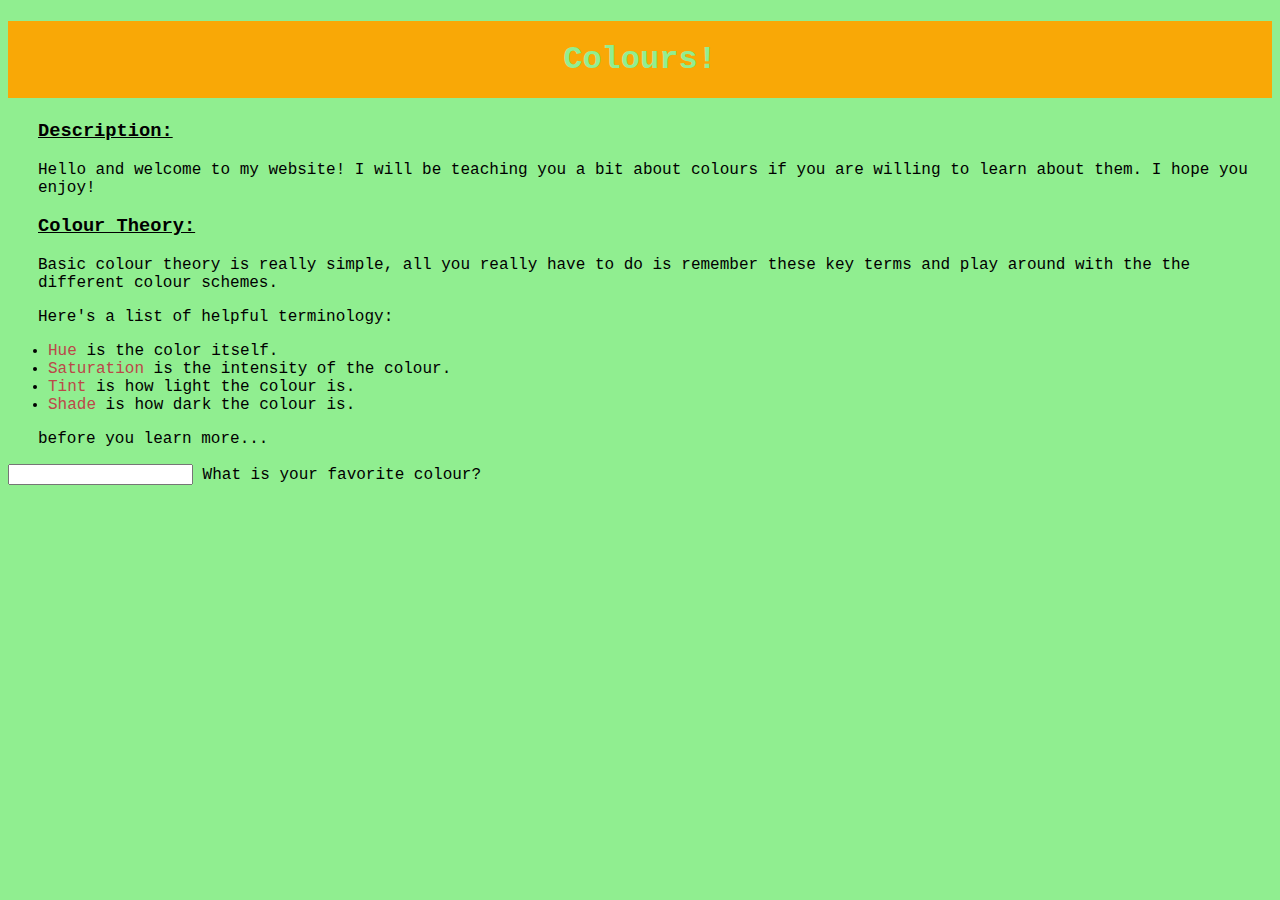
==== index.html @ 8750b91c "added margins" ====
<!DOCTYPE html>
<!-- Assign-01-HTML-CSS-JS -->
<html lang="en-ca">
  <head>
    <meta charset="utf-8">
    <meta name="description" content="My First Major Assignment Webpage">
    <meta name="keywords" content="immaculata, ics2o">
    <meta name="author" content="Ioana Marinescu">
    <meta name="viewport" content="width=device-width, initial-scale=1.0">
    <title>Colours!</title>
    <link rel="stylesheet" href="./CSS/style.css">

    <!-- Favicons -->
    <link rel="apple-touch-icon" sizes="180x180" href="./fav_index/apple-touch-icon.png">
    <link rel="icon" type="image/png" sizes="32x32" href="./fav_index/favicon-32x32.png">
    <link rel="icon" type="image/png" sizes="16x16" href="./fav_index/favicon-16x16.png">
    <link rel="manifest" href="./fav_index/site.webmanifest">

    <!-- Google's MDL -->
    <link rel="stylesheet" href="https://fonts.googleapis.com/icon?family=Material+Icons">
    <link rel="stylesheet" href="https://code.getmdl.io/1.3.0/material.blue-lime.min.css" />

    <!-- Google's MDL -->
    <script defer src="https://code.getmdl.io/1.3.0/material.min.js"></script>
  </head>
  
  <body>
    <!-- Displayed Title-->
    <center><h1>Colours!</h1></center>
    <h3>Description:</h3>

    <!-- Information on Subject-->
    <p>
      Hello and welcome to my website! I will be teaching you a bit about colours if you are willing to learn about them. I hope you enjoy!
      
    <h3> Colour Theory:</h3>
    <p>Basic colour theory is really simple, all you really have to do is remember these key terms and play around with the the different colour schemes.</p>
    <p>Here's a list of helpful terminology:</p>

    <!-- list -->
    <ul>
      <li><span class="special-word">Hue</span> is the color itself.</li>
      <li><span class="special-word">Saturation</span> is the intensity of the colour.</li>
      <li><span class="special-word">Tint</span> is how light the colour is.</li>
      <li><span class="special-word">Shade</span> is how dark the colour is.</li>
    </ul>

    <!-- Textfield with Floating Label -->
    <p>before you learn more...</p>
    <form action="#">
      <div class="mdl-textfield mdl-js-textfield mdl-textfield--floating-label">
        <input class="mdl-textfield__input" type="text" id="sample3">
        <label class="mdl-textfield__label" for="sample3">What is your favorite colour?</label>
      </div>
    </form>

  </body>
</html>
---- CSS/style.css ----
body{
  background-color: LightGreen;
  font-family: 'Courier New', monospace;
}

h1{
  background-color: hsl(40, 95%, 50%);
  color: hsl(120, 73%, 75%);
  padding: 20px;
}

h3{
  text-decoration: underline;
  margin-left: 30px;
}

p{
  margin-left: 30px;
}

.special-word{ 
  color: rgb(188, 71, 73); 
}
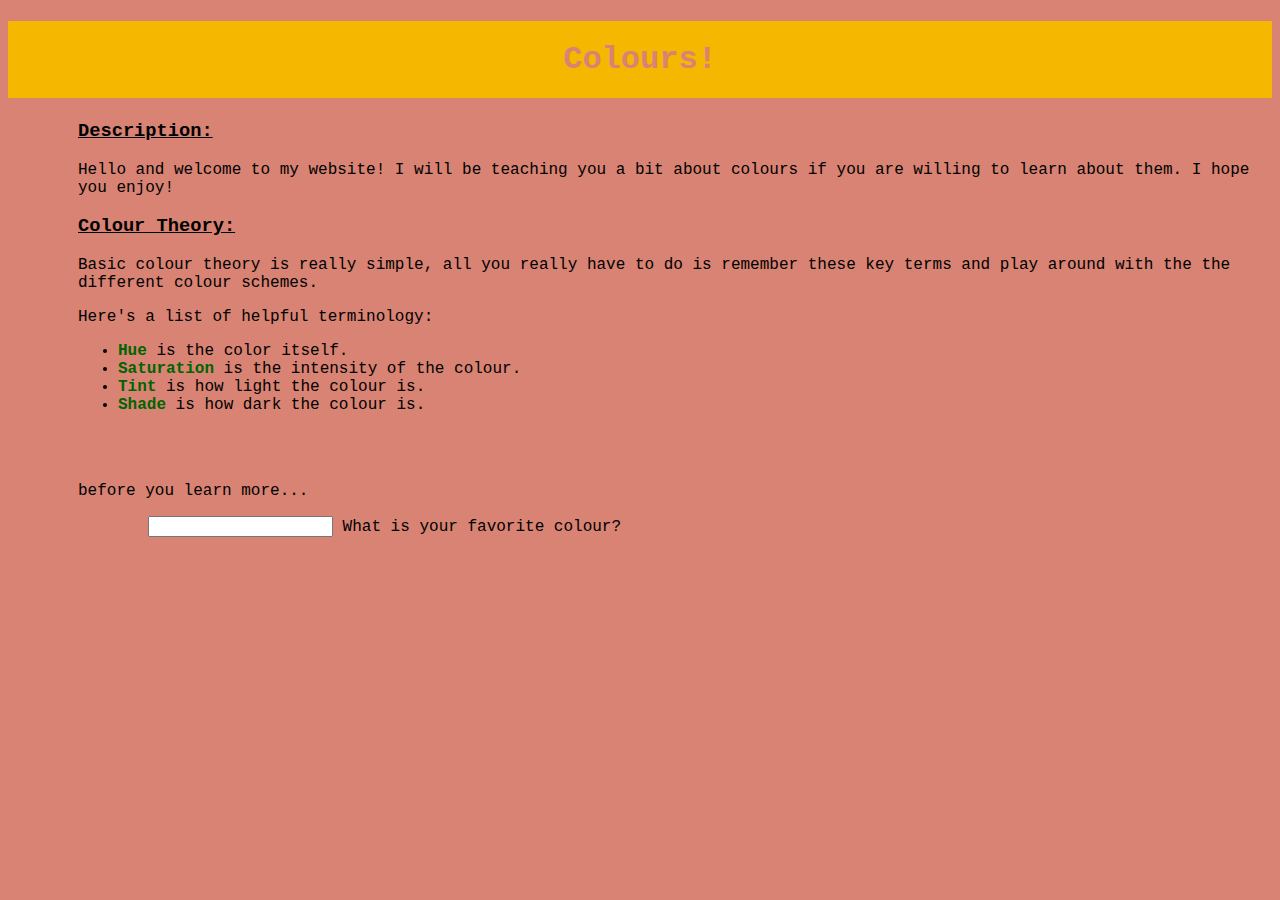
==== commit d2f12805: "colors" ====
--- a/index.html
+++ b/index.html
@@ -27,32 +27,39 @@
   <body>
     <!-- Displayed Title-->
     <center><h1>Colours!</h1></center>
-    <h3>Description:</h3>
 
-    <!-- Information on Subject-->
-    <p>
-      Hello and welcome to my website! I will be teaching you a bit about colours if you are willing to learn about them. I hope you enjoy!
+    <div>
+      <h3>Description:</h3>
       
-    <h3> Colour Theory:</h3>
-    <p>Basic colour theory is really simple, all you really have to do is remember these key terms and play around with the the different colour schemes.</p>
-    <p>Here's a list of helpful terminology:</p>
+      <!-- Information on Subject-->
+      <p>
+        Hello and welcome to my website! I will be teaching you a bit about colours if you are willing to learn about them. I hope you enjoy!
+        
+      <h3> Colour Theory:</h3>
+      <p>Basic colour theory is really simple, all you really have to do is remember these key terms and play around with the the different colour schemes.</p>
+      <p>Here's a list of helpful terminology:</p>
+  
+      <!-- list -->
+      <ul>
+        <li><span class="special-word">Hue</span> is the color itself.</li>
+        <li><span class="special-word">Saturation</span> is the intensity of the colour.</li>
+        <li><span class="special-word">Tint</span> is how light the colour is.</li>
+        <li><span class="special-word">Shade</span> is how dark the colour is.</li>
+      </ul>
+      <br></br>
+  
+      <!-- Textfield with Floating Label -->
+      <p>before you learn more...</p>
+      <form action="#">
+        <div class="mdl-textfield mdl-js-textfield mdl-textfield--floating-label">
+          <input class="mdl-textfield__input" type="text" id="sample3">
+          <label class="mdl-textfield__label" for="sample3">What is your favorite colour?</label>
+          <br></br>
 
-    <!-- list -->
-    <ul>
-      <li><span class="special-word">Hue</span> is the color itself.</li>
-      <li><span class="special-word">Saturation</span> is the intensity of the colour.</li>
-      <li><span class="special-word">Tint</span> is how light the colour is.</li>
-      <li><span class="special-word">Shade</span> is how dark the colour is.</li>
-    </ul>
-
-    <!-- Textfield with Floating Label -->
-    <p>before you learn more...</p>
-    <form action="#">
-      <div class="mdl-textfield mdl-js-textfield mdl-textfield--floating-label">
-        <input class="mdl-textfield__input" type="text" id="sample3">
-        <label class="mdl-textfield__label" for="sample3">What is your favorite colour?</label>
-      </div>
-    </form>
-
+          
+          
+        </div>
+      </form>
+    </div>
   </body>
 </html>--- a/CSS/style.css
+++ b/CSS/style.css
@@ -1,23 +1,25 @@
 body{
-  background-color: LightGreen;
+  background-color: #d88373;
   font-family: 'Courier New', monospace;
 }
 
+/* Note to self: https://coolors.co/023020-8fbc8f-f5b700 - color pal */
+
 h1{
-  background-color: hsl(40, 95%, 50%);
-  color: hsl(120, 73%, 75%);
+  background-color: rgb(245, 183, 0);
+  color: #d88373;
   padding: 20px;
 }
 
 h3{
   text-decoration: underline;
-  margin-left: 30px;
 }
 
-p{
-  margin-left: 30px;
+div{
+  margin-left: 70px;
 }
 
 .special-word{ 
-  color: rgb(188, 71, 73); 
+  color: darkgreen;
+  font-weight: bold;
 } 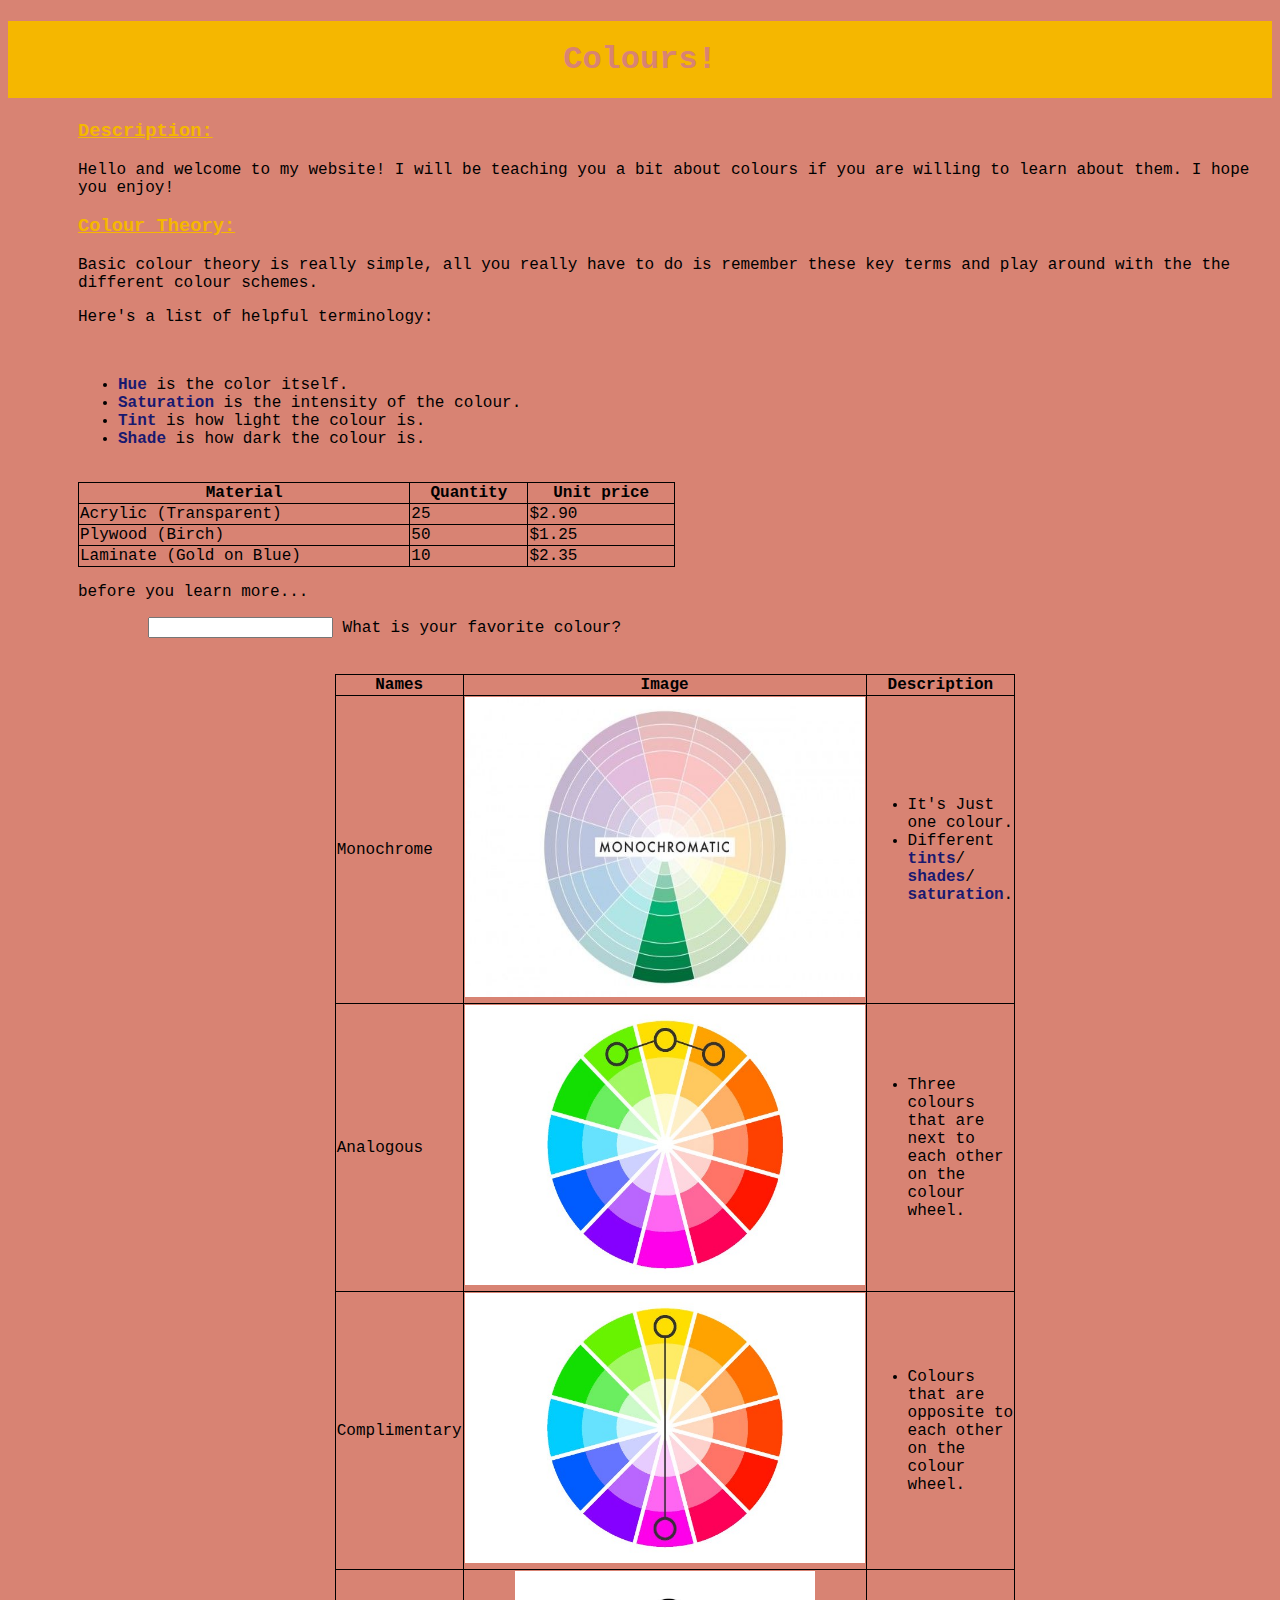
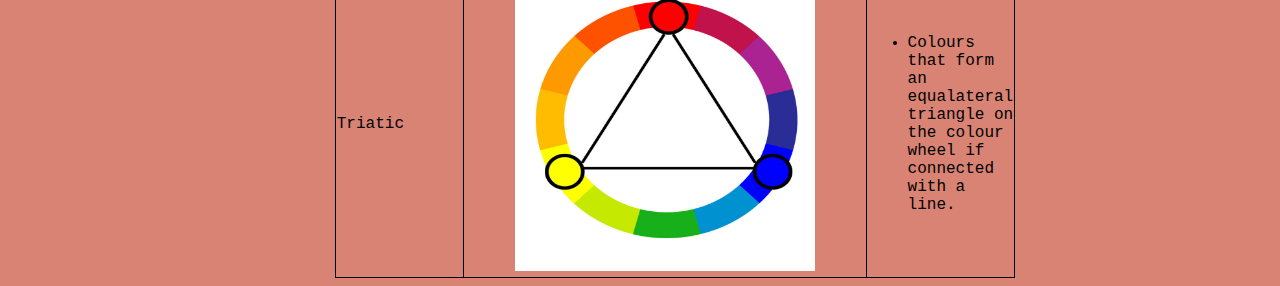
==== commit 85788ded: "added way to much to type but i basically made most of my" ====
--- a/index.html
+++ b/index.html
@@ -1,4 +1,5 @@
 <!DOCTYPE html>
+
 <!-- Assign-01-HTML-CSS-JS -->
 <html lang="en-ca">
   <head>
@@ -25,6 +26,7 @@
   </head>
   
   <body>
+    
     <!-- Displayed Title-->
     <center><h1>Colours!</h1></center>
 
@@ -39,27 +41,111 @@
       <p>Basic colour theory is really simple, all you really have to do is remember these key terms and play around with the the different colour schemes.</p>
       <p>Here's a list of helpful terminology:</p>
   
-      <!-- list -->
-      <ul>
-        <li><span class="special-word">Hue</span> is the color itself.</li>
-        <li><span class="special-word">Saturation</span> is the intensity of the colour.</li>
-        <li><span class="special-word">Tint</span> is how light the colour is.</li>
-        <li><span class="special-word">Shade</span> is how dark the colour is.</li>
-      </ul>
-      <br></br>
-  
+      <!--  terminology list -->
+      <br>
+        <ul>
+          <li><span class="special-word">Hue</span> is the color itself.</li>
+          <li><span class="special-word">Saturation</span> is the intensity of the colour.</li>
+          <li><span class="special-word">Tint</span> is how light the colour is.</li>
+          <li><span class="special-word">Shade</span> is how dark the colour is.</li>
+        </ul>
+      </br>
+
+      <!-- Checklist from MDL -->
+      <table class="mdl-data-table mdl-js-data-table mdl-data-table--selectable mdl-shadow--2dp">
+        <thead>
+          <tr>
+            <th class="mdl-data-table__cell--non-numeric">Material</th>
+            <th>Quantity</th>
+            <th>Unit price</th>
+          </tr>
+        </thead>
+        <tbody>
+          <tr>
+            <td class="mdl-data-table__cell--non-numeric">Acrylic (Transparent)</td>
+            <td>25</td>
+            <td>$2.90</td>
+          </tr>
+          <tr>
+            <td class="mdl-data-table__cell--non-numeric">Plywood (Birch)</td>
+            <td>50</td>
+            <td>$1.25</td>
+          </tr>
+          <tr>
+            <td class="mdl-data-table__cell--non-numeric">Laminate (Gold on Blue)</td>
+            <td>10</td>
+            <td>$2.35</td>
+          </tr>
+        </tbody>
+      </table>
+      
       <!-- Textfield with Floating Label -->
       <p>before you learn more...</p>
       <form action="#">
         <div class="mdl-textfield mdl-js-textfield mdl-textfield--floating-label">
           <input class="mdl-textfield__input" type="text" id="sample3">
           <label class="mdl-textfield__label" for="sample3">What is your favorite colour?</label>
-          <br></br>
-
-          
-          
         </div>
       </form>
+      <br></br>
+
+      <!-- table -->
+      <center>
+        <table>
+          <!-- row 1 -->
+          <tr>
+            <th>Names</th>
+            <th>Image</th>
+            <th>Description</th>
+          </tr>
+  
+          <!-- row 2 -->
+          <tr>
+            <td>Monochrome</td>
+            <td><center><img src="./images/mono.jpg" alt="monochrome image" width="400px" height="300px"></center></td>
+            <td>
+              <ul>
+                <li>It's Just one colour.</li>
+                <li>Different <span class="special-word"> tints</span>/<span class="special-word"> shades</span>/<span class="special-word"> saturation</span>.</li>
+              </ul>
+            </td>
+          </tr>
+  
+          <!-- row 3 -->
+          <tr>
+            <td>Analogous</td>
+            <td><center><img src="./images/Analogous.jpeg" alt="analogous image" width="400px" height="280px"></center></td>
+            <td>
+              <ul>
+                <li>Three colours that are next to each other on the colour wheel.</li>
+              </ul>
+            </td>
+          </tr>
+  
+          <!-- row 4 -->
+          <tr>
+            <td>Complimentary</td>
+            <td><center><img src="./images/complimentary.jpeg" alt="complmentary image" width="400px" height="270px"></center></td>
+            <td>
+              <ul>
+                <li>Colours that are opposite to each other on the colour wheel.</li>
+              </ul>
+            </td>
+          </tr>
+  
+          <!-- row 5 -->
+          <tr>
+            <td>Triatic</td>
+            <td><center><img src="./images/triatic.jpg" alt="triatic image" width="300px" height="300px"></center></td>
+            <td>
+              <ul>
+                <li>Colours that form an equalateral triangle on the colour wheel if connected with a line.                  </li>
+              </ul>
+            </td>
+          </tr>
+        </table>
+      </center>
+      
     </div>
   </body>
 </html>--- a/CSS/style.css
+++ b/CSS/style.css
@@ -5,21 +5,36 @@
 
 /* Note to self: https://coolors.co/023020-8fbc8f-f5b700 - color pal */
 
+/* stylization of header 1 */
 h1{
   background-color: rgb(245, 183, 0);
   color: #d88373;
   padding: 20px;
 }
 
+/* stylization of header 3 */
 h3{
   text-decoration: underline;
+  color: rgb(245, 183, 0);
 }
 
+/* making a margin */
 div{
   margin-left: 70px;
 }
 
+/* to colour certain parts of text */
 .special-word{ 
-  color: darkgreen;
+  color: midnightblue;
   font-weight: bold;
-} +} 
+
+/* Table boarders and size */
+td, th {
+  border: 1px solid black;
+}
+table {
+  border-collapse: collapse;
+  width: 50%;
+  border: 1px solid black;
+}
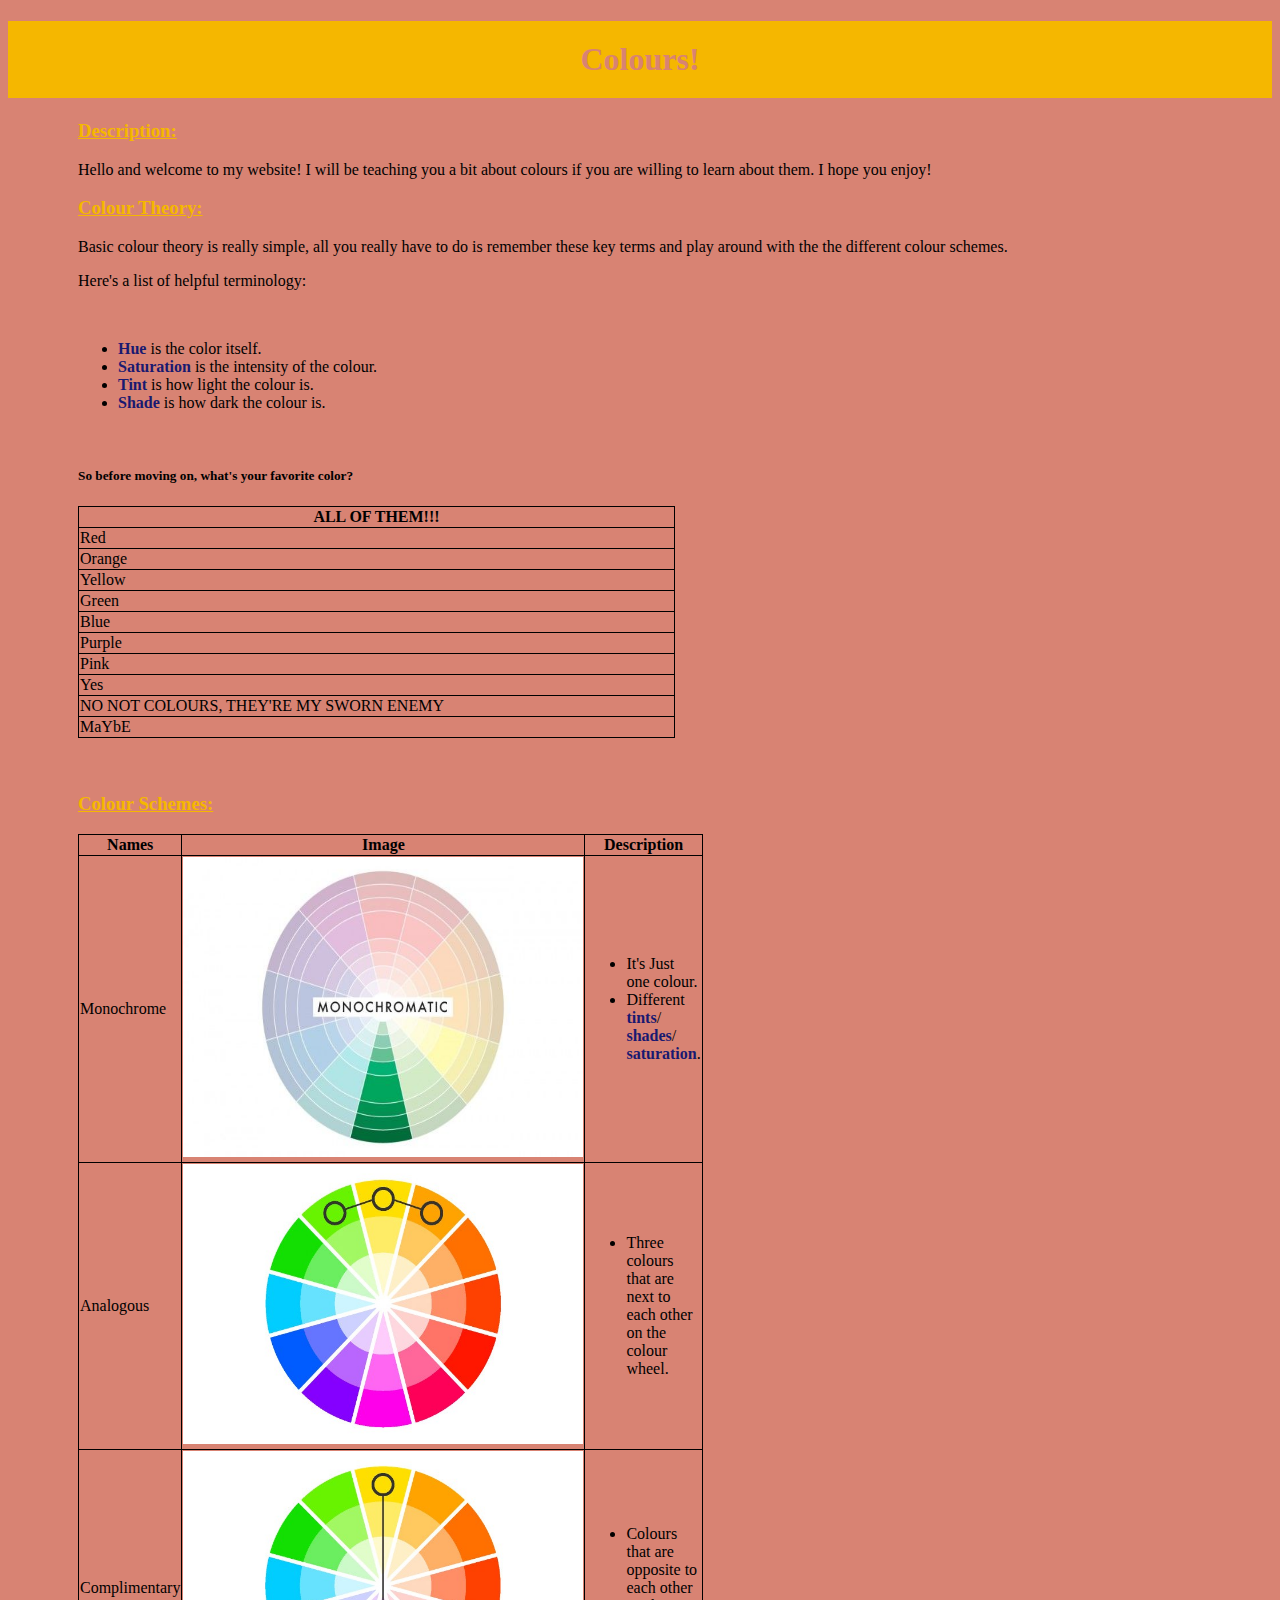
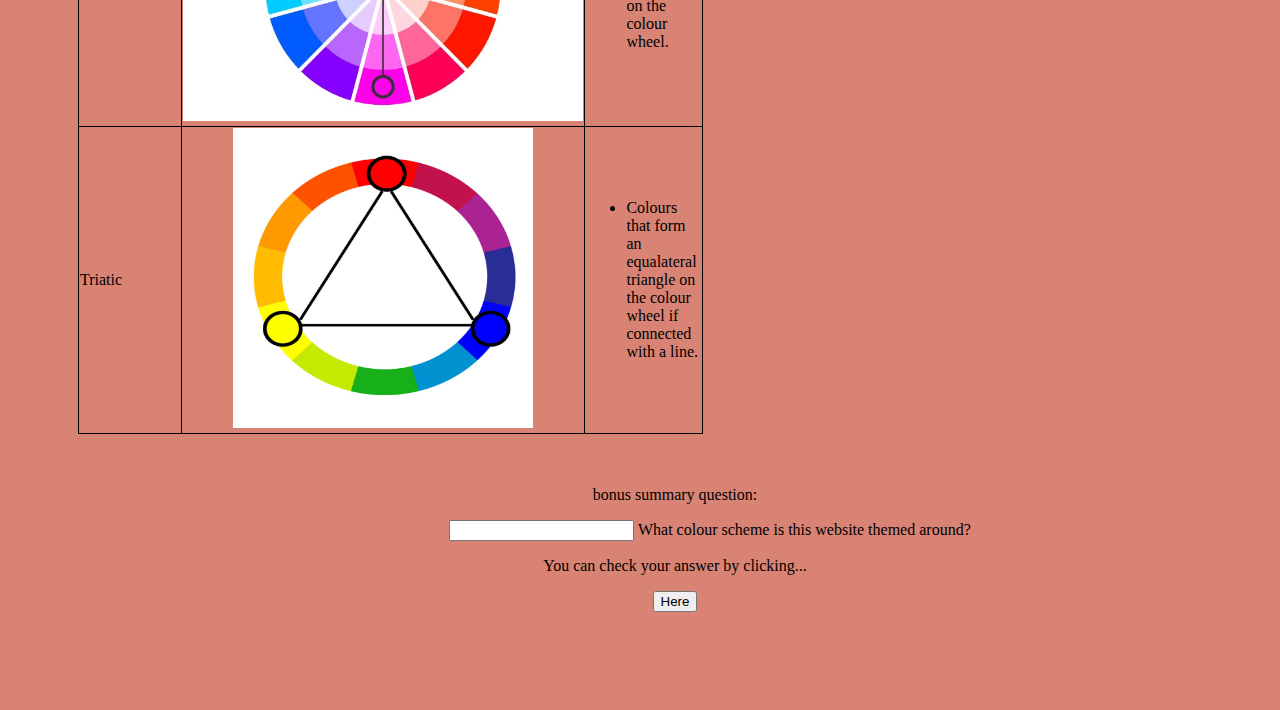
==== commit 93792bde: "finished first webpage" ====
--- a/index.html
+++ b/index.html
@@ -52,100 +52,140 @@
       </br>
 
       <!-- Checklist from MDL -->
+      <h5>So before moving on, what's your favorite color?</h5>
       <table class="mdl-data-table mdl-js-data-table mdl-data-table--selectable mdl-shadow--2dp">
         <thead>
           <tr>
-            <th class="mdl-data-table__cell--non-numeric">Material</th>
-            <th>Quantity</th>
-            <th>Unit price</th>
+            <th class="mdl-data-table__cell--non-numeric">ALL OF THEM!!!</th>
           </tr>
         </thead>
         <tbody>
           <tr>
-            <td class="mdl-data-table__cell--non-numeric">Acrylic (Transparent)</td>
-            <td>25</td>
-            <td>$2.90</td>
+            <td class="mdl-data-table__cell--non-numeric">Red</td>
           </tr>
           <tr>
-            <td class="mdl-data-table__cell--non-numeric">Plywood (Birch)</td>
-            <td>50</td>
-            <td>$1.25</td>
+            <td class="mdl-data-table__cell--non-numeric">Orange</td>
           </tr>
           <tr>
-            <td class="mdl-data-table__cell--non-numeric">Laminate (Gold on Blue)</td>
-            <td>10</td>
-            <td>$2.35</td>
+            <td class="mdl-data-table__cell--non-numeric">Yellow</td>
+          </tr>
+          <tr>
+            <td class="mdl-data-table__cell--non-numeric">Green</td>
+          </tr>
+          <tr>
+            <td class="mdl-data-table__cell--non-numeric">Blue</td>
+          </tr>
+          <tr>
+            <td class="mdl-data-table__cell--non-numeric">Purple</td>
+          </tr>
+          <tr>
+            <td class="mdl-data-table__cell--non-numeric">Pink</td>
+          </tr>
+          <tr>
+            <td class="mdl-data-table__cell--non-numeric">Yes</td>
+          <tr>
+            <td class="mdl-data-table__cell--non-numeric">NO NOT COLOURS, THEY'RE MY SWORN ENEMY</td>
+          </tr>
+          <tr>
+            <td class="mdl-data-table__cell--non-numeric">MaYbE</td>
           </tr>
         </tbody>
       </table>
+      <br></br>
+    
+      <!-- table -->
+      <h3>Colour Schemes:</h3>
+      <table>
+        <!-- row 1 -->
+        <tr>
+          <th>Names</th>
+          <th>Image</th>
+          <th>Description</th>
+        </tr>
+
+        <!-- row 2 -->
+        <tr>
+          <td>Monochrome</td>
+          <td><center><img src="./images/mono.jpg" alt="monochrome image" width="400px" height="300px"></center></td>
+          <td>
+            <ul>
+              <li>It's Just one colour.</li>
+              <li>Different <span class="special-word"> tints</span>/<span class="special-word"> shades</span>/<span class="special-word"> saturation</span>.</li>
+            </ul>
+          </td>
+        </tr>
+
+        <!-- row 3 -->
+        <tr>
+          <td>Analogous</td>
+          <td><center><img src="./images/Analogous.jpeg" alt="analogous image" width="400px" height="280px"></center></td>
+          <td>
+            <ul>
+              <li>Three colours that are next to each other on the colour wheel.</li>
+            </ul>
+          </td>
+        </tr>
+
+        <!-- row 4 -->
+        <tr>
+          <td>Complimentary</td>
+          <td><center><img src="./images/complimentary.jpeg" alt="complmentary image" width="400px" height="270px"></center></td>
+          <td>
+            <ul>
+              <li>Colours that are opposite to each other on the colour wheel.</li>
+            </ul>
+          </td>
+        </tr>
+
+        <!-- row 5 -->
+        <tr>
+          <td>Triatic</td>
+          <td><center><img src="./images/triatic.jpg" alt="triatic image" width="300px" height="300px"></center></td>
+          <td>
+            <ul>
+              <li>Colours that form an equalateral triangle on the colour wheel if connected with a line.                  </li>
+            </ul>
+          </td>
+        </tr>
+      </table>
+      <br></br>
       
+
       <!-- Textfield with Floating Label -->
-      <p>before you learn more...</p>
-      <form action="#">
-        <div class="mdl-textfield mdl-js-textfield mdl-textfield--floating-label">
-          <input class="mdl-textfield__input" type="text" id="sample3">
-          <label class="mdl-textfield__label" for="sample3">What is your favorite colour?</label>
-        </div>
-      </form>
+      <center>
+      <p>bonus summary question:</p>
+        <form action="#">
+          <div class="mdl-textfield mdl-js-textfield mdl-textfield--floating-label">
+            <input class="mdl-textfield__input" type="text" id="sample3">
+            <label class="mdl-textfield__label" for="sample3">What colour scheme is this website themed around?</label>
+          </div>
+        </form>
+        <p>You can check your answer by clicking...</p>
+        <!-- Raised button with ripple -->
+        <!-- <button class="mdl-button mdl-js-button mdl-button--raised mdl-js-ripple-effect">
+          Here
+          <script>
+            alert("helloe")
+          </script>
+        </button> -->
+
+        <!-- Button displaying my courses -->
+        <script>
+      function myButtonClicked() {
+        alert("Get billzoned ;)")
+        alert("The answer is triatic colour scheme by the way")
+      }
+    </script>
+    <center>
+            <!-- Colored raised button -->
+            <button onclick="myButtonClicked()" class="mdl-button mdl-js-button mdl-button--raised mdl-button--colored">
+              Here
+            </button>
+            <br></br>
+        </center>
+      </center>
       <br></br>
-
-      <!-- table -->
-      <center>
-        <table>
-          <!-- row 1 -->
-          <tr>
-            <th>Names</th>
-            <th>Image</th>
-            <th>Description</th>
-          </tr>
-  
-          <!-- row 2 -->
-          <tr>
-            <td>Monochrome</td>
-            <td><center><img src="./images/mono.jpg" alt="monochrome image" width="400px" height="300px"></center></td>
-            <td>
-              <ul>
-                <li>It's Just one colour.</li>
-                <li>Different <span class="special-word"> tints</span>/<span class="special-word"> shades</span>/<span class="special-word"> saturation</span>.</li>
-              </ul>
-            </td>
-          </tr>
-  
-          <!-- row 3 -->
-          <tr>
-            <td>Analogous</td>
-            <td><center><img src="./images/Analogous.jpeg" alt="analogous image" width="400px" height="280px"></center></td>
-            <td>
-              <ul>
-                <li>Three colours that are next to each other on the colour wheel.</li>
-              </ul>
-            </td>
-          </tr>
-  
-          <!-- row 4 -->
-          <tr>
-            <td>Complimentary</td>
-            <td><center><img src="./images/complimentary.jpeg" alt="complmentary image" width="400px" height="270px"></center></td>
-            <td>
-              <ul>
-                <li>Colours that are opposite to each other on the colour wheel.</li>
-              </ul>
-            </td>
-          </tr>
-  
-          <!-- row 5 -->
-          <tr>
-            <td>Triatic</td>
-            <td><center><img src="./images/triatic.jpg" alt="triatic image" width="300px" height="300px"></center></td>
-            <td>
-              <ul>
-                <li>Colours that form an equalateral triangle on the colour wheel if connected with a line.                  </li>
-              </ul>
-            </td>
-          </tr>
-        </table>
-      </center>
-      
+      <br></br>
     </div>
   </body>
 </html>--- a/CSS/style.css
+++ b/CSS/style.css
@@ -1,6 +1,5 @@
 body{
   background-color: #d88373;
-  font-family: 'Courier New', monospace;
 }
 
 /* Note to self: https://coolors.co/023020-8fbc8f-f5b700 - color pal */
@@ -37,4 +36,4 @@
   border-collapse: collapse;
   width: 50%;
   border: 1px solid black;
-}
+}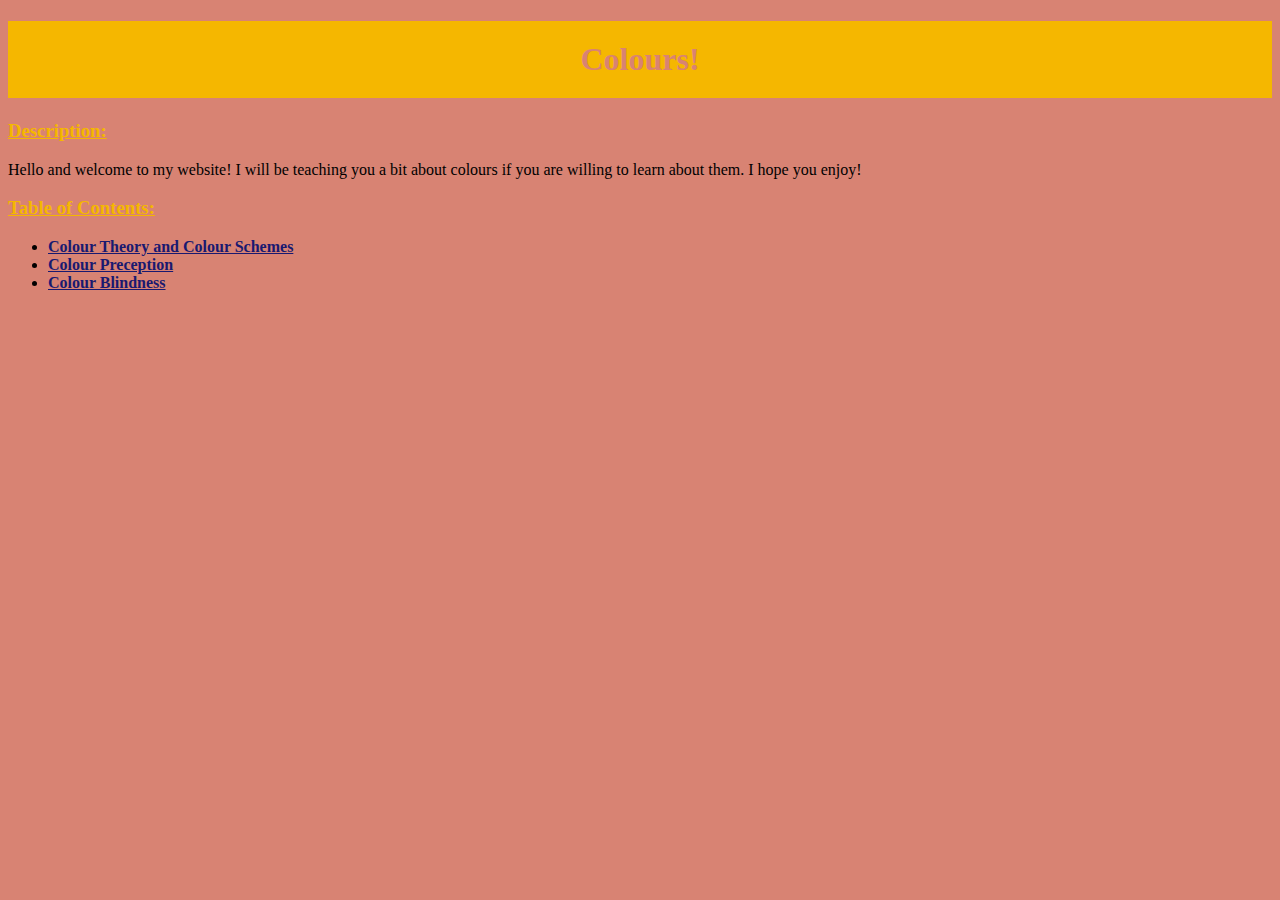
==== commit 561b9410: "made third web page + added the colour blind simulation thingy" ====
--- a/index.html
+++ b/index.html
@@ -1,13 +1,16 @@
 <!DOCTYPE html>
 
-<!-- Assign-01-HTML-CSS-JS -->
-<html lang="en-ca">
+<!-- Assignment-01-HTML-CSS-JS -->
+<html>
   <head>
+    <!-- metadata -->
     <meta charset="utf-8">
     <meta name="description" content="My First Major Assignment Webpage">
     <meta name="keywords" content="immaculata, ics2o">
     <meta name="author" content="Ioana Marinescu">
     <meta name="viewport" content="width=device-width, initial-scale=1.0">
+
+    <!-- title + stylesheet -->
     <title>Colours!</title>
     <link rel="stylesheet" href="./CSS/style.css">
 
@@ -24,168 +27,22 @@
     <!-- Google's MDL -->
     <script defer src="https://code.getmdl.io/1.3.0/material.min.js"></script>
   </head>
-  
   <body>
-    
-    <!-- Displayed Title-->
+    <!-- display title -->
     <center><h1>Colours!</h1></center>
 
-    <div>
-      <h3>Description:</h3>
-      
-      <!-- Information on Subject-->
-      <p>
-        Hello and welcome to my website! I will be teaching you a bit about colours if you are willing to learn about them. I hope you enjoy!
-        
-      <h3> Colour Theory:</h3>
-      <p>Basic colour theory is really simple, all you really have to do is remember these key terms and play around with the the different colour schemes.</p>
-      <p>Here's a list of helpful terminology:</p>
-  
-      <!--  terminology list -->
-      <br>
-        <ul>
-          <li><span class="special-word">Hue</span> is the color itself.</li>
-          <li><span class="special-word">Saturation</span> is the intensity of the colour.</li>
-          <li><span class="special-word">Tint</span> is how light the colour is.</li>
-          <li><span class="special-word">Shade</span> is how dark the colour is.</li>
-        </ul>
-      </br>
+    <!-- intro text -->
+    <h3 class="mar">Description:</h3>
+    <p class="mar">
+      Hello and welcome to my website! I will be teaching you a bit about colours if you are willing to learn about them. I hope you enjoy!
+    </p>
 
-      <!-- Checklist from MDL -->
-      <h5>So before moving on, what's your favorite color?</h5>
-      <table class="mdl-data-table mdl-js-data-table mdl-data-table--selectable mdl-shadow--2dp">
-        <thead>
-          <tr>
-            <th class="mdl-data-table__cell--non-numeric">ALL OF THEM!!!</th>
-          </tr>
-        </thead>
-        <tbody>
-          <tr>
-            <td class="mdl-data-table__cell--non-numeric">Red</td>
-          </tr>
-          <tr>
-            <td class="mdl-data-table__cell--non-numeric">Orange</td>
-          </tr>
-          <tr>
-            <td class="mdl-data-table__cell--non-numeric">Yellow</td>
-          </tr>
-          <tr>
-            <td class="mdl-data-table__cell--non-numeric">Green</td>
-          </tr>
-          <tr>
-            <td class="mdl-data-table__cell--non-numeric">Blue</td>
-          </tr>
-          <tr>
-            <td class="mdl-data-table__cell--non-numeric">Purple</td>
-          </tr>
-          <tr>
-            <td class="mdl-data-table__cell--non-numeric">Pink</td>
-          </tr>
-          <tr>
-            <td class="mdl-data-table__cell--non-numeric">Yes</td>
-          <tr>
-            <td class="mdl-data-table__cell--non-numeric">NO NOT COLOURS, THEY'RE MY SWORN ENEMY</td>
-          </tr>
-          <tr>
-            <td class="mdl-data-table__cell--non-numeric">MaYbE</td>
-          </tr>
-        </tbody>
-      </table>
-      <br></br>
-    
-      <!-- table -->
-      <h3>Colour Schemes:</h3>
-      <table>
-        <!-- row 1 -->
-        <tr>
-          <th>Names</th>
-          <th>Image</th>
-          <th>Description</th>
-        </tr>
-
-        <!-- row 2 -->
-        <tr>
-          <td>Monochrome</td>
-          <td><center><img src="./images/mono.jpg" alt="monochrome image" width="400px" height="300px"></center></td>
-          <td>
-            <ul>
-              <li>It's Just one colour.</li>
-              <li>Different <span class="special-word"> tints</span>/<span class="special-word"> shades</span>/<span class="special-word"> saturation</span>.</li>
-            </ul>
-          </td>
-        </tr>
-
-        <!-- row 3 -->
-        <tr>
-          <td>Analogous</td>
-          <td><center><img src="./images/Analogous.jpeg" alt="analogous image" width="400px" height="280px"></center></td>
-          <td>
-            <ul>
-              <li>Three colours that are next to each other on the colour wheel.</li>
-            </ul>
-          </td>
-        </tr>
-
-        <!-- row 4 -->
-        <tr>
-          <td>Complimentary</td>
-          <td><center><img src="./images/complimentary.jpeg" alt="complmentary image" width="400px" height="270px"></center></td>
-          <td>
-            <ul>
-              <li>Colours that are opposite to each other on the colour wheel.</li>
-            </ul>
-          </td>
-        </tr>
-
-        <!-- row 5 -->
-        <tr>
-          <td>Triatic</td>
-          <td><center><img src="./images/triatic.jpg" alt="triatic image" width="300px" height="300px"></center></td>
-          <td>
-            <ul>
-              <li>Colours that form an equalateral triangle on the colour wheel if connected with a line.                  </li>
-            </ul>
-          </td>
-        </tr>
-      </table>
-      <br></br>
-      
-
-      <!-- Textfield with Floating Label -->
-      <center>
-      <p>bonus summary question:</p>
-        <form action="#">
-          <div class="mdl-textfield mdl-js-textfield mdl-textfield--floating-label">
-            <input class="mdl-textfield__input" type="text" id="sample3">
-            <label class="mdl-textfield__label" for="sample3">What colour scheme is this website themed around?</label>
-          </div>
-        </form>
-        <p>You can check your answer by clicking...</p>
-        <!-- Raised button with ripple -->
-        <!-- <button class="mdl-button mdl-js-button mdl-button--raised mdl-js-ripple-effect">
-          Here
-          <script>
-            alert("helloe")
-          </script>
-        </button> -->
-
-        <!-- Button displaying my courses -->
-        <script>
-      function myButtonClicked() {
-        alert("Get billzoned ;)")
-        alert("The answer is triatic colour scheme by the way")
-      }
-    </script>
-    <center>
-            <!-- Colored raised button -->
-            <button onclick="myButtonClicked()" class="mdl-button mdl-js-button mdl-button--raised mdl-button--colored">
-              Here
-            </button>
-            <br></br>
-        </center>
-      </center>
-      <br></br>
-      <br></br>
-    </div>
+    <!-- table of contents -->
+    <h3 class="mar">Table of Contents:</h3>
+    <ul class="mar">
+      <li><a href="./ct.html" class="special-word">Colour Theory and Colour Schemes</a></li>
+      <li><a href="./cp.html" class="special-word">Colour Preception</a></li>
+      <li><a href="./cb.html" class="special-word">Colour Blindness</a></li>
+    </ul>
   </body>
 </html>